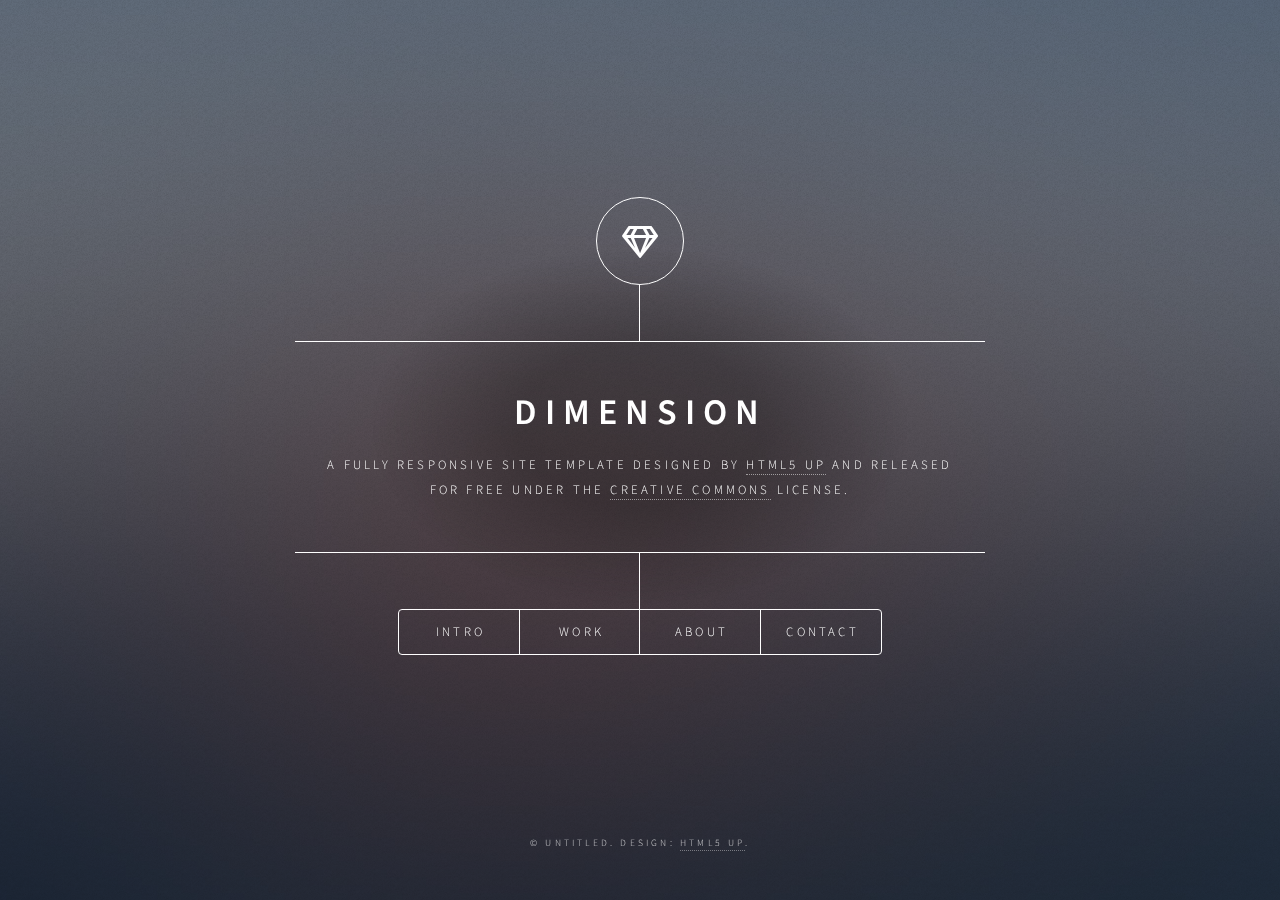
==== index.html @ db78373c "Primer vistazo" ====
<!DOCTYPE HTML>
<!--
	Dimension by HTML5 UP
	html5up.net | @ajlkn
	Free for personal and commercial use under the CCA 3.0 license (html5up.net/license)
-->
<html>
	<head>
		<title>Dimension by HTML5 UP</title>
		<meta charset="utf-8" />
		<meta name="viewport" content="width=device-width, initial-scale=1, user-scalable=no" />
		<link rel="stylesheet" href="assets/css/main.css" />
		<noscript><link rel="stylesheet" href="assets/css/noscript.css" /></noscript>
	</head>
	<body class="is-preload">

		<!-- Wrapper -->
			<div id="wrapper">

				<!-- Header -->
					<header id="header">
						<div class="logo">
							<span class="icon fa-gem"></span>
						</div>
						<div class="content">
							<div class="inner">
								<h1>Dimension</h1>
								<p>A fully responsive site template designed by <a href="https://html5up.net">HTML5 UP</a> and released<br />
								for free under the <a href="https://html5up.net/license">Creative Commons</a> license.</p>
							</div>
						</div>
						<nav>
							<ul>
								<li><a href="#intro">Intro</a></li>
								<li><a href="#work">Work</a></li>
								<li><a href="#about">About</a></li>
								<li><a href="#contact">Contact</a></li>
								<!--<li><a href="#elements">Elements</a></li>-->
							</ul>
						</nav>
					</header>

				<!-- Main -->
					<div id="main">

						<!-- Intro -->
							<article id="intro">
								<h2 class="major">Intro</h2>
								<span class="image main"><img src="images/pic01.jpg" alt="" /></span>
								<p>Aenean ornare velit lacus, ac varius enim ullamcorper eu. Proin aliquam facilisis ante interdum congue. Integer mollis, nisl amet convallis, porttitor magna ullamcorper, amet egestas mauris. Ut magna finibus nisi nec lacinia. Nam maximus erat id euismod egestas. By the way, check out my <a href="#work">awesome work</a>.</p>
								<p>Lorem ipsum dolor sit amet, consectetur adipiscing elit. Duis dapibus rutrum facilisis. Class aptent taciti sociosqu ad litora torquent per conubia nostra, per inceptos himenaeos. Etiam tristique libero eu nibh porttitor fermentum. Nullam venenatis erat id vehicula viverra. Nunc ultrices eros ut ultricies condimentum. Mauris risus lacus, blandit sit amet venenatis non, bibendum vitae dolor. Nunc lorem mauris, fringilla in aliquam at, euismod in lectus. Pellentesque habitant morbi tristique senectus et netus et malesuada fames ac turpis egestas. In non lorem sit amet elit placerat maximus. Pellentesque aliquam maximus risus, vel sed vehicula.</p>
							</article>

						<!-- Work -->
							<article id="work">
								<h2 class="major">Work</h2>
								<span class="image main"><img src="images/pic02.jpg" alt="" /></span>
								<p>Adipiscing magna sed dolor elit. Praesent eleifend dignissim arcu, at eleifend sapien imperdiet ac. Aliquam erat volutpat. Praesent urna nisi, fringila lorem et vehicula lacinia quam. Integer sollicitudin mauris nec lorem luctus ultrices.</p>
								<p>Nullam et orci eu lorem consequat tincidunt vivamus et sagittis libero. Mauris aliquet magna magna sed nunc rhoncus pharetra. Pellentesque condimentum sem. In efficitur ligula tate urna. Maecenas laoreet massa vel lacinia pellentesque lorem ipsum dolor. Nullam et orci eu lorem consequat tincidunt. Vivamus et sagittis libero. Mauris aliquet magna magna sed nunc rhoncus amet feugiat tempus.</p>
							</article>

						<!-- About -->
							<article id="about">
								<h2 class="major">About</h2>
								<span class="image main"><img src="images/pic03.jpg" alt="" /></span>
								<p>Lorem ipsum dolor sit amet, consectetur et adipiscing elit. Praesent eleifend dignissim arcu, at eleifend sapien imperdiet ac. Aliquam erat volutpat. Praesent urna nisi, fringila lorem et vehicula lacinia quam. Integer sollicitudin mauris nec lorem luctus ultrices. Aliquam libero et malesuada fames ac ante ipsum primis in faucibus. Cras viverra ligula sit amet ex mollis mattis lorem ipsum dolor sit amet.</p>
							</article>

						<!-- Contact -->
							<article id="contact">
								<h2 class="major">Contact</h2>
								<form method="post" action="#">
									<div class="fields">
										<div class="field half">
											<label for="name">Name</label>
											<input type="text" name="name" id="name" />
										</div>
										<div class="field half">
											<label for="email">Email</label>
											<input type="text" name="email" id="email" />
										</div>
										<div class="field">
											<label for="message">Message</label>
											<textarea name="message" id="message" rows="4"></textarea>
										</div>
									</div>
									<ul class="actions">
										<li><input type="submit" value="Send Message" class="primary" /></li>
										<li><input type="reset" value="Reset" /></li>
									</ul>
								</form>
								<ul class="icons">
									<li><a href="#" class="icon brands fa-twitter"><span class="label">Twitter</span></a></li>
									<li><a href="#" class="icon brands fa-facebook-f"><span class="label">Facebook</span></a></li>
									<li><a href="#" class="icon brands fa-instagram"><span class="label">Instagram</span></a></li>
									<li><a href="#" class="icon brands fa-github"><span class="label">GitHub</span></a></li>
								</ul>
							</article>

						<!-- Elements -->
							<article id="elements">
								<h2 class="major">Elements</h2>

								<section>
									<h3 class="major">Text</h3>
									<p>This is <b>bold</b> and this is <strong>strong</strong>. This is <i>italic</i> and this is <em>emphasized</em>.
									This is <sup>superscript</sup> text and this is <sub>subscript</sub> text.
									This is <u>underlined</u> and this is code: <code>for (;;) { ... }</code>. Finally, <a href="#">this is a link</a>.</p>
									<hr />
									<h2>Heading Level 2</h2>
									<h3>Heading Level 3</h3>
									<h4>Heading Level 4</h4>
									<h5>Heading Level 5</h5>
									<h6>Heading Level 6</h6>
									<hr />
									<h4>Blockquote</h4>
									<blockquote>Fringilla nisl. Donec accumsan interdum nisi, quis tincidunt felis sagittis eget tempus euismod. Vestibulum ante ipsum primis in faucibus vestibulum. Blandit adipiscing eu felis iaculis volutpat ac adipiscing accumsan faucibus. Vestibulum ante ipsum primis in faucibus lorem ipsum dolor sit amet nullam adipiscing eu felis.</blockquote>
									<h4>Preformatted</h4>
									<pre><code>i = 0;

while (!deck.isInOrder()) {
    print 'Iteration ' + i;
    deck.shuffle();
    i++;
}

print 'It took ' + i + ' iterations to sort the deck.';</code></pre>
								</section>

								<section>
									<h3 class="major">Lists</h3>

									<h4>Unordered</h4>
									<ul>
										<li>Dolor pulvinar etiam.</li>
										<li>Sagittis adipiscing.</li>
										<li>Felis enim feugiat.</li>
									</ul>

									<h4>Alternate</h4>
									<ul class="alt">
										<li>Dolor pulvinar etiam.</li>
										<li>Sagittis adipiscing.</li>
										<li>Felis enim feugiat.</li>
									</ul>

									<h4>Ordered</h4>
									<ol>
										<li>Dolor pulvinar etiam.</li>
										<li>Etiam vel felis viverra.</li>
										<li>Felis enim feugiat.</li>
										<li>Dolor pulvinar etiam.</li>
										<li>Etiam vel felis lorem.</li>
										<li>Felis enim et feugiat.</li>
									</ol>
									<h4>Icons</h4>
									<ul class="icons">
										<li><a href="#" class="icon brands fa-twitter"><span class="label">Twitter</span></a></li>
										<li><a href="#" class="icon brands fa-facebook-f"><span class="label">Facebook</span></a></li>
										<li><a href="#" class="icon brands fa-instagram"><span class="label">Instagram</span></a></li>
										<li><a href="#" class="icon brands fa-github"><span class="label">Github</span></a></li>
									</ul>

									<h4>Actions</h4>
									<ul class="actions">
										<li><a href="#" class="button primary">Default</a></li>
										<li><a href="#" class="button">Default</a></li>
									</ul>
									<ul class="actions stacked">
										<li><a href="#" class="button primary">Default</a></li>
										<li><a href="#" class="button">Default</a></li>
									</ul>
								</section>

								<section>
									<h3 class="major">Table</h3>
									<h4>Default</h4>
									<div class="table-wrapper">
										<table>
											<thead>
												<tr>
													<th>Name</th>
													<th>Description</th>
													<th>Price</th>
												</tr>
											</thead>
											<tbody>
												<tr>
													<td>Item One</td>
													<td>Ante turpis integer aliquet porttitor.</td>
													<td>29.99</td>
												</tr>
												<tr>
													<td>Item Two</td>
													<td>Vis ac commodo adipiscing arcu aliquet.</td>
													<td>19.99</td>
												</tr>
												<tr>
													<td>Item Three</td>
													<td> Morbi faucibus arcu accumsan lorem.</td>
													<td>29.99</td>
												</tr>
												<tr>
													<td>Item Four</td>
													<td>Vitae integer tempus condimentum.</td>
													<td>19.99</td>
												</tr>
												<tr>
													<td>Item Five</td>
													<td>Ante turpis integer aliquet porttitor.</td>
													<td>29.99</td>
												</tr>
											</tbody>
											<tfoot>
												<tr>
													<td colspan="2"></td>
													<td>100.00</td>
												</tr>
											</tfoot>
										</table>
									</div>

									<h4>Alternate</h4>
									<div class="table-wrapper">
										<table class="alt">
											<thead>
												<tr>
													<th>Name</th>
													<th>Description</th>
													<th>Price</th>
												</tr>
											</thead>
											<tbody>
												<tr>
													<td>Item One</td>
													<td>Ante turpis integer aliquet porttitor.</td>
													<td>29.99</td>
												</tr>
												<tr>
													<td>Item Two</td>
													<td>Vis ac commodo adipiscing arcu aliquet.</td>
													<td>19.99</td>
												</tr>
												<tr>
													<td>Item Three</td>
													<td> Morbi faucibus arcu accumsan lorem.</td>
													<td>29.99</td>
												</tr>
												<tr>
													<td>Item Four</td>
													<td>Vitae integer tempus condimentum.</td>
													<td>19.99</td>
												</tr>
												<tr>
													<td>Item Five</td>
													<td>Ante turpis integer aliquet porttitor.</td>
													<td>29.99</td>
												</tr>
											</tbody>
											<tfoot>
												<tr>
													<td colspan="2"></td>
													<td>100.00</td>
												</tr>
											</tfoot>
										</table>
									</div>
								</section>

								<section>
									<h3 class="major">Buttons</h3>
									<ul class="actions">
										<li><a href="#" class="button primary">Primary</a></li>
										<li><a href="#" class="button">Default</a></li>
									</ul>
									<ul class="actions">
										<li><a href="#" class="button">Default</a></li>
										<li><a href="#" class="button small">Small</a></li>
									</ul>
									<ul class="actions">
										<li><a href="#" class="button primary icon solid fa-download">Icon</a></li>
										<li><a href="#" class="button icon solid fa-download">Icon</a></li>
									</ul>
									<ul class="actions">
										<li><span class="button primary disabled">Disabled</span></li>
										<li><span class="button disabled">Disabled</span></li>
									</ul>
								</section>

								<section>
									<h3 class="major">Form</h3>
									<form method="post" action="#">
										<div class="fields">
											<div class="field half">
												<label for="demo-name">Name</label>
												<input type="text" name="demo-name" id="demo-name" value="" placeholder="Jane Doe" />
											</div>
											<div class="field half">
												<label for="demo-email">Email</label>
												<input type="email" name="demo-email" id="demo-email" value="" placeholder="jane@untitled.tld" />
											</div>
											<div class="field">
												<label for="demo-category">Category</label>
												<select name="demo-category" id="demo-category">
													<option value="">-</option>
													<option value="1">Manufacturing</option>
													<option value="1">Shipping</option>
													<option value="1">Administration</option>
													<option value="1">Human Resources</option>
												</select>
											</div>
											<div class="field half">
												<input type="radio" id="demo-priority-low" name="demo-priority" checked>
												<label for="demo-priority-low">Low</label>
											</div>
											<div class="field half">
												<input type="radio" id="demo-priority-high" name="demo-priority">
												<label for="demo-priority-high">High</label>
											</div>
											<div class="field half">
												<input type="checkbox" id="demo-copy" name="demo-copy">
												<label for="demo-copy">Email me a copy</label>
											</div>
											<div class="field half">
												<input type="checkbox" id="demo-human" name="demo-human" checked>
												<label for="demo-human">Not a robot</label>
											</div>
											<div class="field">
												<label for="demo-message">Message</label>
												<textarea name="demo-message" id="demo-message" placeholder="Enter your message" rows="6"></textarea>
											</div>
										</div>
										<ul class="actions">
											<li><input type="submit" value="Send Message" class="primary" /></li>
											<li><input type="reset" value="Reset" /></li>
										</ul>
									</form>
								</section>

							</article>

					</div>

				<!-- Footer -->
					<footer id="footer">
						<p class="copyright">&copy; Untitled. Design: <a href="https://html5up.net">HTML5 UP</a>.</p>
					</footer>

			</div>

		<!-- BG -->
			<div id="bg"></div>

		<!-- Scripts -->
			<script src="assets/js/jquery.min.js"></script>
			<script src="assets/js/browser.min.js"></script>
			<script src="assets/js/breakpoints.min.js"></script>
			<script src="assets/js/util.js"></script>
			<script src="assets/js/main.js"></script>

	</body>
</html>
---- assets/css/main.css ----
@import url(fontawesome-all.min.css);
@import url("https://fonts.googleapis.com/css?family=Source+Sans+Pro:300italic,600italic,300,600");

/*
	Dimension by HTML5 UP
	html5up.net | @ajlkn
	Free for personal and commercial use under the CCA 3.0 license (html5up.net/license)
*/

html, body, div, span, applet, object,
iframe, h1, h2, h3, h4, h5, h6, p, blockquote,
pre, a, abbr, acronym, address, big, cite,
code, del, dfn, em, img, ins, kbd, q, s, samp,
small, strike, strong, sub, sup, tt, var, b,
u, i, center, dl, dt, dd, ol, ul, li, fieldset,
form, label, legend, table, caption, tbody,
tfoot, thead, tr, th, td, article, aside,
canvas, details, embed, figure, figcaption,
footer, header, hgroup, menu, nav, output, ruby,
section, summary, time, mark, audio, video {
	margin: 0;
	padding: 0;
	border: 0;
	font-size: 100%;
	font: inherit;
	vertical-align: baseline;}

article, aside, details, figcaption, figure,
footer, header, hgroup, menu, nav, section {
	display: block;}

body {
	line-height: 1;
}

ol, ul {
	list-style: none;
}

blockquote, q {
	quotes: none;
}

	blockquote:before, blockquote:after, q:before, q:after {
		content: '';
		content: none;
	}

table {
	border-collapse: collapse;
	border-spacing: 0;
}

body {
	-webkit-text-size-adjust: none;
}

mark {
	background-color: transparent;
	color: inherit;
}

input::-moz-focus-inner {
	border: 0;
	padding: 0;
}

input, select, textarea {
	-moz-appearance: none;
	-webkit-appearance: none;
	-ms-appearance: none;
	appearance: none;
}

/* Basic */

	@-ms-viewport {
		width: device-width;
	}

	@media screen and (max-width: 480px) {

		html, body {
			min-width: 320px;
		}

	}

	html {
		box-sizing: border-box;
	}

	*, *:before, *:after {
		box-sizing: inherit;
	}

	body {
		background: #1b1f22;
	}

		body.is-preload *, body.is-preload *:before, body.is-preload *:after {
			-moz-animation: none !important;
			-webkit-animation: none !important;
			-ms-animation: none !important;
			animation: none !important;
			-moz-transition: none !important;
			-webkit-transition: none !important;
			-ms-transition: none !important;
			transition: none !important;
		}

/* Type */

	html {
		font-size: 16pt;
	}

		@media screen and (max-width: 1680px) {

			html {
				font-size: 12pt;
			}

		}

		@media screen and (max-width: 736px) {

			html {
				font-size: 11pt;
			}

		}

		@media screen and (max-width: 360px) {

			html {
				font-size: 10pt;
			}

		}

	body, input, select, textarea {
		color: #ffffff;
		font-family: "Source Sans Pro", sans-serif;
		font-weight: 300;
		font-size: 1rem;
		line-height: 1.65;
	}

	a {
		-moz-transition: color 0.2s ease-in-out, background-color 0.2s ease-in-out, border-bottom-color 0.2s ease-in-out;
		-webkit-transition: color 0.2s ease-in-out, background-color 0.2s ease-in-out, border-bottom-color 0.2s ease-in-out;
		-ms-transition: color 0.2s ease-in-out, background-color 0.2s ease-in-out, border-bottom-color 0.2s ease-in-out;
		transition: color 0.2s ease-in-out, background-color 0.2s ease-in-out, border-bottom-color 0.2s ease-in-out;
		border-bottom: dotted 1px rgba(255, 255, 255, 0.5);
		text-decoration: none;
		color: inherit;
	}

		a:hover {
			border-bottom-color: transparent;
		}

	strong, b {
		color: #ffffff;
		font-weight: 600;
	}

	em, i {
		font-style: italic;
	}

	p {
		margin: 0 0 2rem 0;
	}

	h1, h2, h3, h4, h5, h6 {
		color: #ffffff;
		font-weight: 600;
		line-height: 1.5;
		margin: 0 0 1rem 0;
		text-transform: uppercase;
		letter-spacing: 0.2rem;
	}

		h1 a, h2 a, h3 a, h4 a, h5 a, h6 a {
			color: inherit;
			text-decoration: none;
		}

		h1.major, h2.major, h3.major, h4.major, h5.major, h6.major {
			border-bottom: solid 1px #ffffff;
			width: -moz-max-content;
			width: -webkit-max-content;
			width: -ms-max-content;
			width: max-content;
			padding-bottom: 0.5rem;
			margin: 0 0 2rem 0;
		}

	h1 {
		font-size: 2.25rem;
		line-height: 1.3;
		letter-spacing: 0.5rem;
	}

	h2 {
		font-size: 1.5rem;
		line-height: 1.4;
		letter-spacing: 0.5rem;
	}

	h3 {
		font-size: 1rem;
	}

	h4 {
		font-size: 0.8rem;
	}

	h5 {
		font-size: 0.7rem;
	}

	h6 {
		font-size: 0.6rem;
	}

	@media screen and (max-width: 736px) {

		h1 {
			font-size: 1.75rem;
			line-height: 1.4;
		}

		h2 {
			font-size: 1.25em;
			line-height: 1.5;
		}

	}

	sub {
		font-size: 0.8rem;
		position: relative;
		top: 0.5rem;
	}

	sup {
		font-size: 0.8rem;
		position: relative;
		top: -0.5rem;
	}

	blockquote {
		border-left: solid 4px #ffffff;
		font-style: italic;
		margin: 0 0 2rem 0;
		padding: 0.5rem 0 0.5rem 2rem;
	}

	code {
		background: rgba(255, 255, 255, 0.075);
		border-radius: 4px;
		font-family: "Courier New", monospace;
		font-size: 0.9rem;
		margin: 0 0.25rem;
		padding: 0.25rem 0.65rem;
	}

	pre {
		-webkit-overflow-scrolling: touch;
		font-family: "Courier New", monospace;
		font-size: 0.9rem;
		margin: 0 0 2rem 0;
	}

		pre code {
			display: block;
			line-height: 1.75;
			padding: 1rem 1.5rem;
			overflow-x: auto;
		}

	hr {
		border: 0;
		border-bottom: solid 1px #ffffff;
		margin: 2.75rem 0;
	}

	.align-left {
		text-align: left;
	}

	.align-center {
		text-align: center;
	}

	.align-right {
		text-align: right;
	}

/* Form */

	form {
		margin: 0 0 2rem 0;
	}

		form > :last-child {
			margin-bottom: 0;
		}

		form > .fields {
			display: -moz-flex;
			display: -webkit-flex;
			display: -ms-flex;
			display: flex;
			-moz-flex-wrap: wrap;
			-webkit-flex-wrap: wrap;
			-ms-flex-wrap: wrap;
			flex-wrap: wrap;
			width: calc(100% + 3rem);
			margin: -1.5rem 0 2rem -1.5rem;
		}

			form > .fields > .field {
				-moz-flex-grow: 0;
				-webkit-flex-grow: 0;
				-ms-flex-grow: 0;
				flex-grow: 0;
				-moz-flex-shrink: 0;
				-webkit-flex-shrink: 0;
				-ms-flex-shrink: 0;
				flex-shrink: 0;
				padding: 1.5rem 0 0 1.5rem;
				width: calc(100% - 1.5rem);
			}

				form > .fields > .field.half {
					width: calc(50% - 0.75rem);
				}

				form > .fields > .field.third {
					width: calc(100%/3 - 0.5rem);
				}

				form > .fields > .field.quarter {
					width: calc(25% - 0.375rem);
				}

		@media screen and (max-width: 480px) {

			form > .fields {
				width: calc(100% + 3rem);
				margin: -1.5rem 0 2rem -1.5rem;
			}

				form > .fields > .field {
					padding: 1.5rem 0 0 1.5rem;
					width: calc(100% - 1.5rem);
				}

					form > .fields > .field.half {
						width: calc(100% - 1.5rem);
					}

					form > .fields > .field.third {
						width: calc(100% - 1.5rem);
					}

					form > .fields > .field.quarter {
						width: calc(100% - 1.5rem);
					}

		}

	label {
		color: #ffffff;
		display: block;
		font-size: 0.8rem;
		font-weight: 300;
		letter-spacing: 0.2rem;
		line-height: 1.5;
		margin: 0 0 1rem 0;
		text-transform: uppercase;
	}

	input[type="text"],
	input[type="password"],
	input[type="email"],
	input[type="tel"],
	select,
	textarea {
		-moz-appearance: none;
		-webkit-appearance: none;
		-ms-appearance: none;
		appearance: none;
		-moz-transition: border-color 0.2s ease-in-out, box-shadow 0.2s ease-in-out, background-color 0.2s ease-in-out;
		-webkit-transition: border-color 0.2s ease-in-out, box-shadow 0.2s ease-in-out, background-color 0.2s ease-in-out;
		-ms-transition: border-color 0.2s ease-in-out, box-shadow 0.2s ease-in-out, background-color 0.2s ease-in-out;
		transition: border-color 0.2s ease-in-out, box-shadow 0.2s ease-in-out, background-color 0.2s ease-in-out;
		background-color: transparent;
		border-radius: 4px;
		border: solid 1px #ffffff;
		color: inherit;
		display: block;
		outline: 0;
		padding: 0 1rem;
		text-decoration: none;
		width: 100%;
	}

		input[type="text"]:invalid,
		input[type="password"]:invalid,
		input[type="email"]:invalid,
		input[type="tel"]:invalid,
		select:invalid,
		textarea:invalid {
			box-shadow: none;
		}

		input[type="text"]:focus,
		input[type="password"]:focus,
		input[type="email"]:focus,
		input[type="tel"]:focus,
		select:focus,
		textarea:focus {
			background: rgba(255, 255, 255, 0.075);
			border-color: #ffffff;
			box-shadow: 0 0 0 1px #ffffff;
		}

	select {
		background-image: url("data:image/svg+xml;charset=utf8,%3Csvg xmlns='http://www.w3.org/2000/svg' width='40' height='40' preserveAspectRatio='none' viewBox='0 0 40 40'%3E%3Cpath d='M9.4,12.3l10.4,10.4l10.4-10.4c0.2-0.2,0.5-0.4,0.9-0.4c0.3,0,0.6,0.1,0.9,0.4l3.3,3.3c0.2,0.2,0.4,0.5,0.4,0.9 c0,0.4-0.1,0.6-0.4,0.9L20.7,31.9c-0.2,0.2-0.5,0.4-0.9,0.4c-0.3,0-0.6-0.1-0.9-0.4L4.3,17.3c-0.2-0.2-0.4-0.5-0.4-0.9 c0-0.4,0.1-0.6,0.4-0.9l3.3-3.3c0.2-0.2,0.5-0.4,0.9-0.4S9.1,12.1,9.4,12.3z' fill='%23ffffff' /%3E%3C/svg%3E");
		background-size: 1.25rem;
		background-repeat: no-repeat;
		background-position: calc(100% - 1rem) center;
		height: 2.75rem;
		padding-right: 2.75rem;
		text-overflow: ellipsis;
	}

		select option {
			color: #ffffff;
			background: #1b1f22;
		}

		select:focus::-ms-value {
			background-color: transparent;
		}

		select::-ms-expand {
			display: none;
		}

	input[type="text"],
	input[type="password"],
	input[type="email"],
	select {
		height: 2.75rem;
	}

	textarea {
		padding: 0.75rem 1rem;
	}

	input[type="checkbox"],
	input[type="radio"] {
		-moz-appearance: none;
		-webkit-appearance: none;
		-ms-appearance: none;
		appearance: none;
		display: block;
		float: left;
		margin-right: -2rem;
		opacity: 0;
		width: 1rem;
		z-index: -1;
	}

		input[type="checkbox"] + label,
		input[type="radio"] + label {
			text-decoration: none;
			-moz-user-select: none;
			-webkit-user-select: none;
			-ms-user-select: none;
			user-select: none;
			color: #ffffff;
			cursor: pointer;
			display: inline-block;
			font-size: 0.8rem;
			font-weight: 300;
			margin: 0 0 0.5rem 0;
			padding-left: 2.65rem;
			padding-right: 0.75rem;
			position: relative;
		}

			input[type="checkbox"] + label:before,
			input[type="radio"] + label:before {
				-moz-osx-font-smoothing: grayscale;
				-webkit-font-smoothing: antialiased;
				display: inline-block;
				font-style: normal;
				font-variant: normal;
				text-rendering: auto;
				line-height: 1;
				text-transform: none !important;
				font-family: 'Font Awesome 5 Free';
				font-weight: 900;
			}

			input[type="checkbox"] + label:before,
			input[type="radio"] + label:before {
				-moz-transition: border-color 0.2s ease-in-out, box-shadow 0.2s ease-in-out, background-color 0.2s ease-in-out;
				-webkit-transition: border-color 0.2s ease-in-out, box-shadow 0.2s ease-in-out, background-color 0.2s ease-in-out;
				-ms-transition: border-color 0.2s ease-in-out, box-shadow 0.2s ease-in-out, background-color 0.2s ease-in-out;
				transition: border-color 0.2s ease-in-out, box-shadow 0.2s ease-in-out, background-color 0.2s ease-in-out;
				border-radius: 4px;
				border: solid 1px #ffffff;
				content: '';
				display: inline-block;
				height: 1.65rem;
				left: 0;
				line-height: 1.65rem;
				position: absolute;
				text-align: center;
				top: -0.15rem;
				width: 1.65rem;
			}

		input[type="checkbox"]:checked + label:before,
		input[type="radio"]:checked + label:before {
			background: #ffffff !important;
			border-color: #ffffff !important;
			color: #1b1f22;
			content: '\f00c';
		}

		input[type="checkbox"]:focus + label:before,
		input[type="radio"]:focus + label:before {
			background: rgba(255, 255, 255, 0.075);
			border-color: #ffffff;
			box-shadow: 0 0 0 1px #ffffff;
		}

	input[type="checkbox"] + label:before {
		border-radius: 4px;
	}

	input[type="radio"] + label:before {
		border-radius: 100%;
	}

	::-webkit-input-placeholder {
		color: rgba(255, 255, 255, 0.5) !important;
		opacity: 1.0;
	}

	:-moz-placeholder {
		color: rgba(255, 255, 255, 0.5) !important;
		opacity: 1.0;
	}

	::-moz-placeholder {
		color: rgba(255, 255, 255, 0.5) !important;
		opacity: 1.0;
	}

	:-ms-input-placeholder {
		color: rgba(255, 255, 255, 0.5) !important;
		opacity: 1.0;
	}

	.formerize-placeholder {
		color: rgba(255, 255, 255, 0.5) !important;
		opacity: 1.0;
	}

/* Box */

	.box {
		border-radius: 4px;
		border: solid 1px #ffffff;
		margin-bottom: 2rem;
		padding: 1.5em;
	}

		.box > :last-child,
		.box > :last-child > :last-child,
		.box > :last-child > :last-child > :last-child {
			margin-bottom: 0;
		}

		.box.alt {
			border: 0;
			border-radius: 0;
			padding: 0;
		}

/* Icon */

	.icon {
		text-decoration: none;
		border-bottom: none;
		position: relative;
	}

		.icon:before {
			-moz-osx-font-smoothing: grayscale;
			-webkit-font-smoothing: antialiased;
			display: inline-block;
			font-style: normal;
			font-variant: normal;
			text-rendering: auto;
			line-height: 1;
			text-transform: none !important;
			font-family: 'Font Awesome 5 Free';
			font-weight: 400;
		}

		.icon > .label {
			display: none;
		}

		.icon:before {
			line-height: inherit;
		}

		.icon.solid:before {
			font-weight: 900;
		}

		.icon.brands:before {
			font-family: 'Font Awesome 5 Brands';
		}

/* Image */

	.image {
		border-radius: 4px;
		border: 0;
		display: inline-block;
		position: relative;
	}

		.image:before {
			pointer-events: none;
			background-image: url("../../images/overlay.png");
			background-color: rgba(19, 21, 25, 0.5);
			border-radius: 4px;
			content: '';
			display: block;
			height: 100%;
			left: 0;
			opacity: 0.5;
			position: absolute;
			top: 0;
			width: 100%;
		}

		.image img {
			border-radius: 4px;
			display: block;
		}

		.image.left, .image.right {
			max-width: 40%;
		}

			.image.left img, .image.right img {
				width: 100%;
			}

		.image.left {
			float: left;
			padding: 0 1.5em 1em 0;
			top: 0.25em;
		}

		.image.right {
			float: right;
			padding: 0 0 1em 1.5em;
			top: 0.25em;
		}

		.image.fit {
			display: block;
			margin: 0 0 2rem 0;
			width: 100%;
		}

			.image.fit img {
				width: 100%;
			}

		.image.main {
			display: block;
			margin: 2.5rem 0;
			width: 100%;
		}

			.image.main img {
				width: 100%;
			}

		@media screen and (max-width: 736px) {

			.image.main {
				margin: 2rem 0;
			}

		}

		@media screen and (max-width: 480px) {

			.image.main {
				margin: 1.5rem 0;
			}

		}

/* List */

	ol {
		list-style: decimal;
		margin: 0 0 2rem 0;
		padding-left: 1.25em;
	}

		ol li {
			padding-left: 0.25em;
		}

	ul {
		list-style: disc;
		margin: 0 0 2rem 0;
		padding-left: 1em;
	}

		ul li {
			padding-left: 0.5em;
		}

		ul.alt {
			list-style: none;
			padding-left: 0;
		}

			ul.alt li {
				border-top: solid 1px #ffffff;
				padding: 0.5em 0;
			}

				ul.alt li:first-child {
					border-top: 0;
					padding-top: 0;
				}

	dl {
		margin: 0 0 2rem 0;
	}

		dl dt {
			display: block;
			font-weight: 600;
			margin: 0 0 1rem 0;
		}

		dl dd {
			margin-left: 2rem;
		}

/* Actions */

	ul.actions {
		display: -moz-flex;
		display: -webkit-flex;
		display: -ms-flex;
		display: flex;
		cursor: default;
		list-style: none;
		margin-left: -1rem;
		padding-left: 0;
	}

		ul.actions li {
			padding: 0 0 0 1rem;
			vertical-align: middle;
		}

		ul.actions.special {
			-moz-justify-content: center;
			-webkit-justify-content: center;
			-ms-justify-content: center;
			justify-content: center;
			width: 100%;
			margin-left: 0;
		}

			ul.actions.special li:first-child {
				padding-left: 0;
			}

		ul.actions.stacked {
			-moz-flex-direction: column;
			-webkit-flex-direction: column;
			-ms-flex-direction: column;
			flex-direction: column;
			margin-left: 0;
		}

			ul.actions.stacked li {
				padding: 1.3rem 0 0 0;
			}

				ul.actions.stacked li:first-child {
					padding-top: 0;
				}

		ul.actions.fit {
			width: calc(100% + 1rem);
		}

			ul.actions.fit li {
				-moz-flex-grow: 1;
				-webkit-flex-grow: 1;
				-ms-flex-grow: 1;
				flex-grow: 1;
				-moz-flex-shrink: 1;
				-webkit-flex-shrink: 1;
				-ms-flex-shrink: 1;
				flex-shrink: 1;
				width: 100%;
			}

				ul.actions.fit li > * {
					width: 100%;
				}

			ul.actions.fit.stacked {
				width: 100%;
			}

		@media screen and (max-width: 480px) {

			ul.actions:not(.fixed) {
				-moz-flex-direction: column;
				-webkit-flex-direction: column;
				-ms-flex-direction: column;
				flex-direction: column;
				margin-left: 0;
				width: 100% !important;
			}

				ul.actions:not(.fixed) li {
					-moz-flex-grow: 1;
					-webkit-flex-grow: 1;
					-ms-flex-grow: 1;
					flex-grow: 1;
					-moz-flex-shrink: 1;
					-webkit-flex-shrink: 1;
					-ms-flex-shrink: 1;
					flex-shrink: 1;
					padding: 1rem 0 0 0;
					text-align: center;
					width: 100%;
				}

					ul.actions:not(.fixed) li > * {
						width: 100%;
					}

					ul.actions:not(.fixed) li:first-child {
						padding-top: 0;
					}

					ul.actions:not(.fixed) li input[type="submit"],
					ul.actions:not(.fixed) li input[type="reset"],
					ul.actions:not(.fixed) li input[type="button"],
					ul.actions:not(.fixed) li button,
					ul.actions:not(.fixed) li .button {
						width: 100%;
					}

						ul.actions:not(.fixed) li input[type="submit"].icon:before,
						ul.actions:not(.fixed) li input[type="reset"].icon:before,
						ul.actions:not(.fixed) li input[type="button"].icon:before,
						ul.actions:not(.fixed) li button.icon:before,
						ul.actions:not(.fixed) li .button.icon:before {
							margin-left: -0.5em;
						}

		}

/* Icons */

	ul.icons {
		cursor: default;
		list-style: none;
		padding-left: 0;
	}

		ul.icons li {
			display: inline-block;
			padding: 0 0.75em 0 0;
		}

			ul.icons li:last-child {
				padding-right: 0;
			}

			ul.icons li a {
				border-radius: 100%;
				box-shadow: inset 0 0 0 1px #ffffff;
				display: inline-block;
				height: 2.25rem;
				line-height: 2.25rem;
				text-align: center;
				width: 2.25rem;
			}

				ul.icons li a:hover {
					background-color: rgba(255, 255, 255, 0.075);
				}

				ul.icons li a:active {
					background-color: rgba(255, 255, 255, 0.175);
				}

/* Table */

	.table-wrapper {
		-webkit-overflow-scrolling: touch;
		overflow-x: auto;
	}

	table {
		margin: 0 0 2rem 0;
		width: 100%;
	}

		table tbody tr {
			border: solid 1px #ffffff;
			border-left: 0;
			border-right: 0;
		}

			table tbody tr:nth-child(2n + 1) {
				background-color: rgba(255, 255, 255, 0.075);
			}

		table td {
			padding: 0.75em 0.75em;
		}

		table th {
			color: #ffffff;
			font-size: 0.9em;
			font-weight: 600;
			padding: 0 0.75em 0.75em 0.75em;
			text-align: left;
		}

		table thead {
			border-bottom: solid 2px #ffffff;
		}

		table tfoot {
			border-top: solid 2px #ffffff;
		}

		table.alt {
			border-collapse: separate;
		}

			table.alt tbody tr td {
				border: solid 1px #ffffff;
				border-left-width: 0;
				border-top-width: 0;
			}

				table.alt tbody tr td:first-child {
					border-left-width: 1px;
				}

			table.alt tbody tr:first-child td {
				border-top-width: 1px;
			}

			table.alt thead {
				border-bottom: 0;
			}

			table.alt tfoot {
				border-top: 0;
			}

/* Button */

	input[type="submit"],
	input[type="reset"],
	input[type="button"],
	button,
	.button {
		-moz-appearance: none;
		-webkit-appearance: none;
		-ms-appearance: none;
		appearance: none;
		-moz-transition: background-color 0.2s ease-in-out, color 0.2s ease-in-out;
		-webkit-transition: background-color 0.2s ease-in-out, color 0.2s ease-in-out;
		-ms-transition: background-color 0.2s ease-in-out, color 0.2s ease-in-out;
		transition: background-color 0.2s ease-in-out, color 0.2s ease-in-out;
		background-color: transparent;
		border-radius: 4px;
		border: 0;
		box-shadow: inset 0 0 0 1px #ffffff;
		color: #ffffff !important;
		cursor: pointer;
		display: inline-block;
		font-size: 0.8rem;
		font-weight: 300;
		height: 2.75rem;
		letter-spacing: 0.2rem;
		line-height: 2.75rem;
		outline: 0;
		padding: 0 1.25rem 0 1.35rem;
		text-align: center;
		text-decoration: none;
		text-transform: uppercase;
		white-space: nowrap;
	}

		input[type="submit"]:hover,
		input[type="reset"]:hover,
		input[type="button"]:hover,
		button:hover,
		.button:hover {
			background-color: rgba(255, 255, 255, 0.075);
		}

		input[type="submit"]:active,
		input[type="reset"]:active,
		input[type="button"]:active,
		button:active,
		.button:active {
			background-color: rgba(255, 255, 255, 0.175);
		}

		input[type="submit"].icon:before,
		input[type="reset"].icon:before,
		input[type="button"].icon:before,
		button.icon:before,
		.button.icon:before {
			margin-right: 0.5em;
		}

		input[type="submit"].fit,
		input[type="reset"].fit,
		input[type="button"].fit,
		button.fit,
		.button.fit {
			width: 100%;
		}

		input[type="submit"].small,
		input[type="reset"].small,
		input[type="button"].small,
		button.small,
		.button.small {
			font-size: 0.6rem;
			height: 2.0625rem;
			line-height: 2.0625rem;
		}

		input[type="submit"].primary,
		input[type="reset"].primary,
		input[type="button"].primary,
		button.primary,
		.button.primary {
			background-color: #ffffff;
			color: #1b1f22 !important;
			font-weight: 600;
		}

		input[type="submit"].disabled, input[type="submit"]:disabled,
		input[type="reset"].disabled,
		input[type="reset"]:disabled,
		input[type="button"].disabled,
		input[type="button"]:disabled,
		button.disabled,
		button:disabled,
		.button.disabled,
		.button:disabled {
			pointer-events: none;
			cursor: default;
			opacity: 0.25;
		}

	input[type="submit"],
	input[type="reset"],
	input[type="button"],
	button {
		line-height: calc(2.75rem - 2px);
	}

/* BG */

	#bg {
		-moz-transform: scale(1.0);
		-webkit-transform: scale(1.0);
		-ms-transform: scale(1.0);
		transform: scale(1.0);
		-webkit-backface-visibility: hidden;
		position: fixed;
		top: 0;
		left: 0;
		width: 100%;
		height: 100vh;
		z-index: 1;
	}

		#bg:before, #bg:after {
			content: '';
			display: block;
			position: absolute;
			top: 0;
			left: 0;
			width: 100%;
			height: 100%;
		}

		#bg:before {
			-moz-transition: background-color 2.5s ease-in-out;
			-webkit-transition: background-color 2.5s ease-in-out;
			-ms-transition: background-color 2.5s ease-in-out;
			transition: background-color 2.5s ease-in-out;
			-moz-transition-delay: 0.75s;
			-webkit-transition-delay: 0.75s;
			-ms-transition-delay: 0.75s;
			transition-delay: 0.75s;
			background-image: linear-gradient(to top, rgba(19, 21, 25, 0.5), rgba(19, 21, 25, 0.5)), url("../../images/overlay.png");
			background-size: auto, 256px 256px;
			background-position: center, center;
			background-repeat: no-repeat, repeat;
			z-index: 2;
		}

		#bg:after {
			-moz-transform: scale(1.125);
			-webkit-transform: scale(1.125);
			-ms-transform: scale(1.125);
			transform: scale(1.125);
			-moz-transition: -moz-transform 0.325s ease-in-out, -moz-filter 0.325s ease-in-out;
			-webkit-transition: -webkit-transform 0.325s ease-in-out, -webkit-filter 0.325s ease-in-out;
			-ms-transition: -ms-transform 0.325s ease-in-out, -ms-filter 0.325s ease-in-out;
			transition: transform 0.325s ease-in-out, filter 0.325s ease-in-out;
			background-image: url("../../images/bg.jpg");
			background-position: center;
			background-size: cover;
			background-repeat: no-repeat;
			z-index: 1;
		}

		body.is-article-visible #bg:after {
			-moz-transform: scale(1.0825);
			-webkit-transform: scale(1.0825);
			-ms-transform: scale(1.0825);
			transform: scale(1.0825);
			-moz-filter: blur(0.2rem);
			-webkit-filter: blur(0.2rem);
			-ms-filter: blur(0.2rem);
			filter: blur(0.2rem);
		}

		body.is-preload #bg:before {
			background-color: #000000;
		}

/* Wrapper */

	#wrapper {
		display: -moz-flex;
		display: -webkit-flex;
		display: -ms-flex;
		display: flex;
		-moz-flex-direction: column;
		-webkit-flex-direction: column;
		-ms-flex-direction: column;
		flex-direction: column;
		-moz-align-items: center;
		-webkit-align-items: center;
		-ms-align-items: center;
		align-items: center;
		-moz-justify-content: space-between;
		-webkit-justify-content: space-between;
		-ms-justify-content: space-between;
		justify-content: space-between;
		position: relative;
		min-height: 100vh;
		width: 100%;
		padding: 4rem 2rem;
		z-index: 3;
	}

		#wrapper:before {
			content: '';
			display: block;
		}

		@media screen and (max-width: 1680px) {

			#wrapper {
				padding: 3rem 2rem;
			}

		}

		@media screen and (max-width: 736px) {

			#wrapper {
				padding: 2rem 1rem;
			}

		}

		@media screen and (max-width: 480px) {

			#wrapper {
				padding: 1rem;
			}

		}

/* Header */

	#header {
		display: -moz-flex;
		display: -webkit-flex;
		display: -ms-flex;
		display: flex;
		-moz-flex-direction: column;
		-webkit-flex-direction: column;
		-ms-flex-direction: column;
		flex-direction: column;
		-moz-align-items: center;
		-webkit-align-items: center;
		-ms-align-items: center;
		align-items: center;
		-moz-transition: -moz-transform 0.325s ease-in-out, -moz-filter 0.325s ease-in-out, opacity 0.325s ease-in-out;
		-webkit-transition: -webkit-transform 0.325s ease-in-out, -webkit-filter 0.325s ease-in-out, opacity 0.325s ease-in-out;
		-ms-transition: -ms-transform 0.325s ease-in-out, -ms-filter 0.325s ease-in-out, opacity 0.325s ease-in-out;
		transition: transform 0.325s ease-in-out, filter 0.325s ease-in-out, opacity 0.325s ease-in-out;
		background-image: -moz-radial-gradient(rgba(0, 0, 0, 0.25) 25%, rgba(0, 0, 0, 0) 55%);
		background-image: -webkit-radial-gradient(rgba(0, 0, 0, 0.25) 25%, rgba(0, 0, 0, 0) 55%);
		background-image: -ms-radial-gradient(rgba(0, 0, 0, 0.25) 25%, rgba(0, 0, 0, 0) 55%);
		background-image: radial-gradient(rgba(0, 0, 0, 0.25) 25%, rgba(0, 0, 0, 0) 55%);
		max-width: 100%;
		text-align: center;
	}

		#header > * {
			-moz-transition: opacity 0.325s ease-in-out;
			-webkit-transition: opacity 0.325s ease-in-out;
			-ms-transition: opacity 0.325s ease-in-out;
			transition: opacity 0.325s ease-in-out;
			position: relative;
			margin-top: 3.5rem;
		}

			#header > *:before {
				content: '';
				display: block;
				position: absolute;
				top: calc(-3.5rem - 1px);
				left: calc(50% - 1px);
				width: 1px;
				height: calc(3.5rem + 1px);
				background: #ffffff;
			}

		#header > :first-child {
			margin-top: 0;
		}

			#header > :first-child:before {
				display: none;
			}

		#header .logo {
			width: 5.5rem;
			height: 5.5rem;
			line-height: 5.5rem;
			border: solid 1px #ffffff;
			border-radius: 100%;
		}

			#header .logo .icon:before {
				font-size: 2rem;
			}

		#header .content {
			border-style: solid;
			border-color: #ffffff;
			border-top-width: 1px;
			border-bottom-width: 1px;
			max-width: 100%;
		}

			#header .content .inner {
				-moz-transition: max-height 0.75s ease, padding 0.75s ease, opacity 0.325s ease-in-out;
				-webkit-transition: max-height 0.75s ease, padding 0.75s ease, opacity 0.325s ease-in-out;
				-ms-transition: max-height 0.75s ease, padding 0.75s ease, opacity 0.325s ease-in-out;
				transition: max-height 0.75s ease, padding 0.75s ease, opacity 0.325s ease-in-out;
				-moz-transition-delay: 0.25s;
				-webkit-transition-delay: 0.25s;
				-ms-transition-delay: 0.25s;
				transition-delay: 0.25s;
				padding: 3rem 2rem;
				max-height: 40rem;
				overflow: hidden;
			}

				#header .content .inner > :last-child {
					margin-bottom: 0;
				}

			#header .content p {
				text-transform: uppercase;
				letter-spacing: 0.2rem;
				font-size: 0.8rem;
				line-height: 2;
			}

		#header nav ul {
			display: -moz-flex;
			display: -webkit-flex;
			display: -ms-flex;
			display: flex;
			margin-bottom: 0;
			list-style: none;
			padding-left: 0;
			border: solid 1px #ffffff;
			border-radius: 4px;
		}

			#header nav ul li {
				padding-left: 0;
				border-left: solid 1px #ffffff;
			}

				#header nav ul li:first-child {
					border-left: 0;
				}

				#header nav ul li a {
					display: block;
					min-width: 7.5rem;
					height: 2.75rem;
					line-height: 2.75rem;
					padding: 0 1.25rem 0 1.45rem;
					text-transform: uppercase;
					letter-spacing: 0.2rem;
					font-size: 0.8rem;
					border-bottom: 0;
				}

					#header nav ul li a:hover {
						background-color: rgba(255, 255, 255, 0.075);
					}

					#header nav ul li a:active {
						background-color: rgba(255, 255, 255, 0.175);
					}

		#header nav.use-middle:after {
			content: '';
			display: block;
			position: absolute;
			top: 0;
			left: calc(50% - 1px);
			width: 1px;
			height: 100%;
			background: #ffffff;
		}

		#header nav.use-middle ul li.is-middle {
			border-left: 0;
		}

		body.is-article-visible #header {
			-moz-transform: scale(0.95);
			-webkit-transform: scale(0.95);
			-ms-transform: scale(0.95);
			transform: scale(0.95);
			-moz-filter: blur(0.1rem);
			-webkit-filter: blur(0.1rem);
			-ms-filter: blur(0.1rem);
			filter: blur(0.1rem);
			opacity: 0;
		}

		body.is-preload #header {
			-moz-filter: blur(0.125rem);
			-webkit-filter: blur(0.125rem);
			-ms-filter: blur(0.125rem);
			filter: blur(0.125rem);
		}

			body.is-preload #header > * {
				opacity: 0;
			}

			body.is-preload #header .content .inner {
				max-height: 0;
				padding-top: 0;
				padding-bottom: 0;
				opacity: 0;
			}

		@media screen and (max-width: 980px) {

			#header .content p br {
				display: none;
			}

		}

		@media screen and (max-width: 736px) {

			#header > * {
				margin-top: 2rem;
			}

				#header > *:before {
					top: calc(-2rem - 1px);
					height: calc(2rem + 1px);
				}

			#header .logo {
				width: 4.75rem;
				height: 4.75rem;
				line-height: 4.75rem;
			}

				#header .logo .icon:before {
					font-size: 1.75rem;
				}

			#header .content .inner {
				padding: 2.5rem 1rem;
			}

			#header .content p {
				line-height: 1.875;
			}

		}

		@media screen and (max-width: 480px) {

			#header {
				padding: 1.5rem 0;
			}

				#header .content .inner {
					padding: 2.5rem 0;
				}

				#header nav ul {
					-moz-flex-direction: column;
					-webkit-flex-direction: column;
					-ms-flex-direction: column;
					flex-direction: column;
					min-width: 10rem;
					max-width: 100%;
				}

					#header nav ul li {
						border-left: 0;
						border-top: solid 1px #ffffff;
					}

						#header nav ul li:first-child {
							border-top: 0;
						}

						#header nav ul li a {
							height: 3rem;
							line-height: 3rem;
							min-width: 0;
							width: 100%;
						}

				#header nav.use-middle:after {
					display: none;
				}

		}

/* Main */

	#main {
		-moz-flex-grow: 1;
		-webkit-flex-grow: 1;
		-ms-flex-grow: 1;
		flex-grow: 1;
		-moz-flex-shrink: 1;
		-webkit-flex-shrink: 1;
		-ms-flex-shrink: 1;
		flex-shrink: 1;
		display: -moz-flex;
		display: -webkit-flex;
		display: -ms-flex;
		display: flex;
		-moz-align-items: center;
		-webkit-align-items: center;
		-ms-align-items: center;
		align-items: center;
		-moz-justify-content: center;
		-webkit-justify-content: center;
		-ms-justify-content: center;
		justify-content: center;
		-moz-flex-direction: column;
		-webkit-flex-direction: column;
		-ms-flex-direction: column;
		flex-direction: column;
		position: relative;
		max-width: 100%;
		z-index: 3;
	}

		#main article {
			-moz-transform: translateY(0.25rem);
			-webkit-transform: translateY(0.25rem);
			-ms-transform: translateY(0.25rem);
			transform: translateY(0.25rem);
			-moz-transition: opacity 0.325s ease-in-out, -moz-transform 0.325s ease-in-out;
			-webkit-transition: opacity 0.325s ease-in-out, -webkit-transform 0.325s ease-in-out;
			-ms-transition: opacity 0.325s ease-in-out, -ms-transform 0.325s ease-in-out;
			transition: opacity 0.325s ease-in-out, transform 0.325s ease-in-out;
			padding: 4.5rem 2.5rem 1.5rem 2.5rem ;
			position: relative;
			width: 40rem;
			max-width: 100%;
			background-color: rgba(27, 31, 34, 0.85);
			border-radius: 4px;
			opacity: 0;
		}

			#main article.active {
				-moz-transform: translateY(0);
				-webkit-transform: translateY(0);
				-ms-transform: translateY(0);
				transform: translateY(0);
				opacity: 1;
			}

			#main article .close {
				display: block;
				position: absolute;
				top: 0;
				right: 0;
				width: 4rem;
				height: 4rem;
				cursor: pointer;
				text-indent: 4rem;
				overflow: hidden;
				white-space: nowrap;
			}

				#main article .close:before {
					-moz-transition: background-color 0.2s ease-in-out;
					-webkit-transition: background-color 0.2s ease-in-out;
					-ms-transition: background-color 0.2s ease-in-out;
					transition: background-color 0.2s ease-in-out;
					content: '';
					display: block;
					position: absolute;
					top: 0.75rem;
					left: 0.75rem;
					width: 2.5rem;
					height: 2.5rem;
					border-radius: 100%;
					background-position: center;
					background-image: url("data:image/svg+xml;charset=utf8,%3Csvg xmlns='http://www.w3.org/2000/svg' xmlns:xlink='http://www.w3.org/1999/xlink' width='20px' height='20px' viewBox='0 0 20 20' zoomAndPan='disable'%3E%3Cstyle%3Eline %7B stroke: %23ffffff%3B stroke-width: 1%3B %7D%3C/style%3E%3Cline x1='2' y1='2' x2='18' y2='18' /%3E%3Cline x1='18' y1='2' x2='2' y2='18' /%3E%3C/svg%3E");
					background-size: 20px 20px;
					background-repeat: no-repeat;
				}

				#main article .close:hover:before {
					background-color: rgba(255, 255, 255, 0.075);
				}

				#main article .close:active:before {
					background-color: rgba(255, 255, 255, 0.175);
				}

		@media screen and (max-width: 736px) {

			#main article {
				padding: 3.5rem 2rem 0.5rem 2rem ;
			}

				#main article .close:before {
					top: 0.875rem;
					left: 0.875rem;
					width: 2.25rem;
					height: 2.25rem;
					background-size: 14px 14px;
				}

		}

		@media screen and (max-width: 480px) {

			#main article {
				padding: 3rem 1.5rem 0.5rem 1.5rem ;
			}

		}

/* Footer */

	#footer {
		-moz-transition: -moz-transform 0.325s ease-in-out, -moz-filter 0.325s ease-in-out, opacity 0.325s ease-in-out;
		-webkit-transition: -webkit-transform 0.325s ease-in-out, -webkit-filter 0.325s ease-in-out, opacity 0.325s ease-in-out;
		-ms-transition: -ms-transform 0.325s ease-in-out, -ms-filter 0.325s ease-in-out, opacity 0.325s ease-in-out;
		transition: transform 0.325s ease-in-out, filter 0.325s ease-in-out, opacity 0.325s ease-in-out;
		width: 100%;
		max-width: 100%;
		margin-top: 2rem;
		text-align: center;
	}

		#footer .copyright {
			letter-spacing: 0.2rem;
			font-size: 0.6rem;
			opacity: 0.75;
			margin-bottom: 0;
			text-transform: uppercase;
		}

		body.is-article-visible #footer {
			-moz-transform: scale(0.95);
			-webkit-transform: scale(0.95);
			-ms-transform: scale(0.95);
			transform: scale(0.95);
			-moz-filter: blur(0.1rem);
			-webkit-filter: blur(0.1rem);
			-ms-filter: blur(0.1rem);
			filter: blur(0.1rem);
			opacity: 0;
		}

		body.is-preload #footer {
			opacity: 0;
		}
---- assets/css/noscript.css ----
/*
	Dimension by HTML5 UP
	html5up.net | @ajlkn
	Free for personal and commercial use under the CCA 3.0 license (html5up.net/license)
*/

/* BG */

	body.is-preload #bg:before {
		background-color: transparent;
	}

/* Header */

	body.is-preload #header {
		-moz-filter: none;
		-webkit-filter: none;
		-ms-filter: none;
		filter: none;
	}

		body.is-preload #header > * {
			opacity: 1;
		}

		body.is-preload #header .content .inner {
			max-height: none;
			padding: 3rem 2rem;
			opacity: 1;
		}

/* Main */

	#main article {
		opacity: 1;
		margin: 4rem 0 0 0;
	}
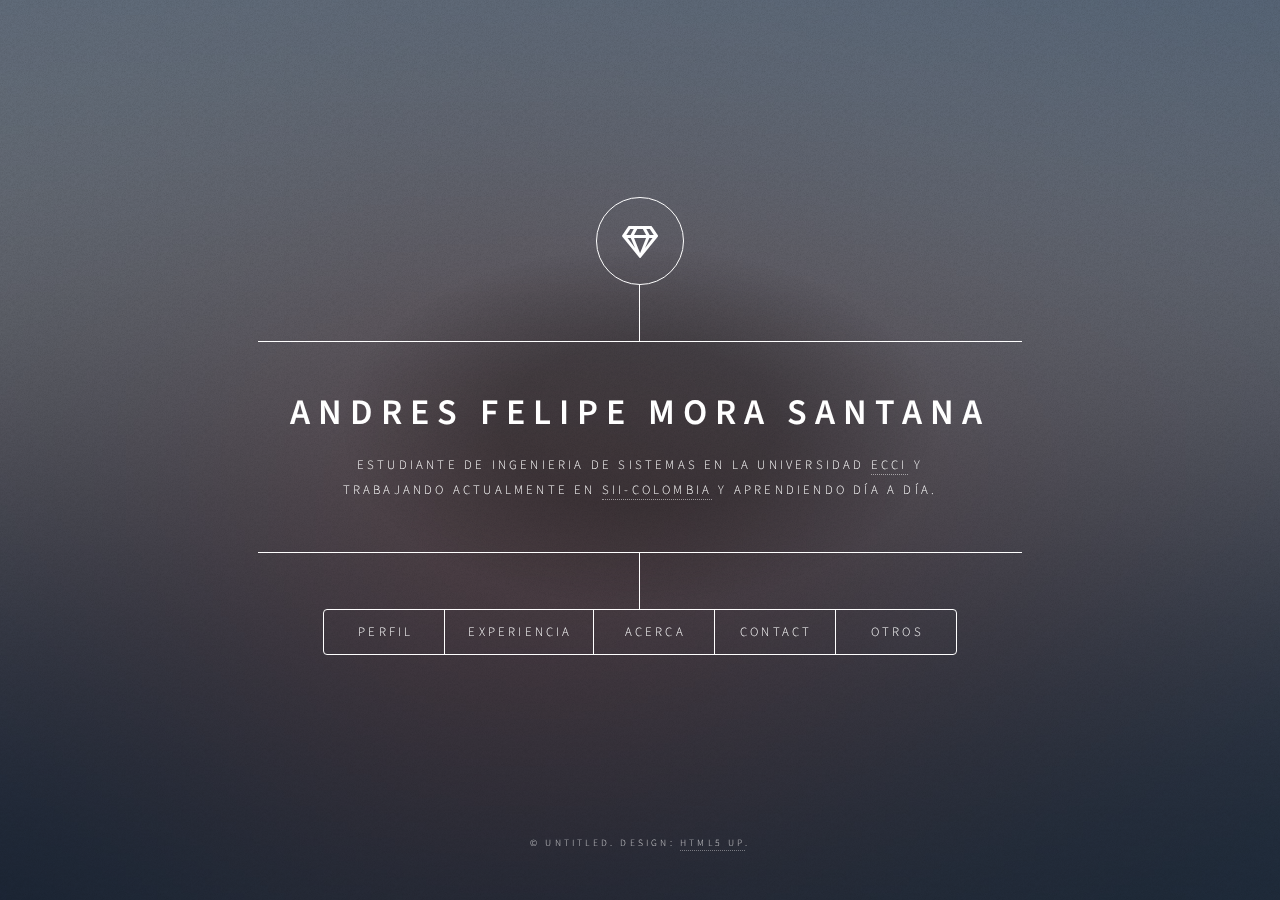
==== commit 308a4fa7: "datos sii" ====
--- a/index.html
+++ b/index.html
@@ -1,8 +1,6 @@
 <!DOCTYPE HTML>
 <!--
 	Dimension by HTML5 UP
-	html5up.net | @ajlkn
-	Free for personal and commercial use under the CCA 3.0 license (html5up.net/license)
 -->
 <html>
 	<head>
@@ -17,25 +15,25 @@
 		<!-- Wrapper -->
 			<div id="wrapper">
 
-				<!-- Header -->
+				<!-- Header -->	
 					<header id="header">
 						<div class="logo">
 							<span class="icon fa-gem"></span>
 						</div>
 						<div class="content">
 							<div class="inner">
-								<h1>Dimension</h1>
-								<p>A fully responsive site template designed by <a href="https://html5up.net">HTML5 UP</a> and released<br />
-								for free under the <a href="https://html5up.net/license">Creative Commons</a> license.</p>
+								<h1>Andres Felipe Mora Santana</h1>
+								<p>Estudiante de ingenieria de sistemas en la universidad <a href="https://www.ecci.edu.co" target="_BLANK">ECCI</a> y <br />
+								trabajando actualmente en <a href="https://sii-group.com/es-CO" target="_BLANK">SII-Colombia</a> y aprendiendo día a día.</p>
 							</div>
 						</div>
 						<nav>
 							<ul>
-								<li><a href="#intro">Intro</a></li>
-								<li><a href="#work">Work</a></li>
-								<li><a href="#about">About</a></li>
+								<li><a href="#intro">Perfil</a></li>
+								<li><a href="#work">Experiencia</a></li>
+								<li><a href="#about">Acerca</a></li>
 								<li><a href="#contact">Contact</a></li>
-								<!--<li><a href="#elements">Elements</a></li>-->
+								<li><a href="#elements">otros</a></li>
 							</ul>
 						</nav>
 					</header>
@@ -45,7 +43,7 @@
 
 						<!-- Intro -->
 							<article id="intro">
-								<h2 class="major">Intro</h2>
+								<h2 class="major">	</h2>
 								<span class="image main"><img src="images/pic01.jpg" alt="" /></span>
 								<p>Aenean ornare velit lacus, ac varius enim ullamcorper eu. Proin aliquam facilisis ante interdum congue. Integer mollis, nisl amet convallis, porttitor magna ullamcorper, amet egestas mauris. Ut magna finibus nisi nec lacinia. Nam maximus erat id euismod egestas. By the way, check out my <a href="#work">awesome work</a>.</p>
 								<p>Lorem ipsum dolor sit amet, consectetur adipiscing elit. Duis dapibus rutrum facilisis. Class aptent taciti sociosqu ad litora torquent per conubia nostra, per inceptos himenaeos. Etiam tristique libero eu nibh porttitor fermentum. Nullam venenatis erat id vehicula viverra. Nunc ultrices eros ut ultricies condimentum. Mauris risus lacus, blandit sit amet venenatis non, bibendum vitae dolor. Nunc lorem mauris, fringilla in aliquam at, euismod in lectus. Pellentesque habitant morbi tristique senectus et netus et malesuada fames ac turpis egestas. In non lorem sit amet elit placerat maximus. Pellentesque aliquam maximus risus, vel sed vehicula.</p>
@@ -90,10 +88,10 @@
 									</ul>
 								</form>
 								<ul class="icons">
-									<li><a href="#" class="icon brands fa-twitter"><span class="label">Twitter</span></a></li>
-									<li><a href="#" class="icon brands fa-facebook-f"><span class="label">Facebook</span></a></li>
-									<li><a href="#" class="icon brands fa-instagram"><span class="label">Instagram</span></a></li>
-									<li><a href="#" class="icon brands fa-github"><span class="label">GitHub</span></a></li>
+									<li><a href="#" class="icon brands fa-twitter" target="_BLANK"><span class="label">Twitter</span></a></li>
+									<li><a href="#" class="icon brands fa-facebook" target="_BLANK"><span class="label">Facebook</span></a></li>
+									<li><a href="#" class="icon brands fa-instagram" target="_BLANK"><span class="label">Instagram</span></a></li>
+									<li><a href="#" class="icon brands fa-linkedin" target="_BLANK"><span class="label">GitHub</span></a></li>
 								</ul>
 							</article>
 
--- a/assets/css/main.css
+++ b/assets/css/main.css
@@ -1,10 +1,8 @@
 @import url(fontawesome-all.min.css);
 @import url("https://fonts.googleapis.com/css?family=Source+Sans+Pro:300italic,600italic,300,600");
 
-/*
-	Dimension by HTML5 UP
-	html5up.net | @ajlkn
-	Free for personal and commercial use under the CCA 3.0 license (html5up.net/license)
+/*
+	Dimension by HTML5 UP
 */
 
 html, body, div, span, applet, object,
@@ -1140,11 +1138,11 @@
 			-ms-transition-delay: 0.75s;
 			transition-delay: 0.75s;
 			background-image: linear-gradient(to top, rgba(19, 21, 25, 0.5), rgba(19, 21, 25, 0.5)), url("../../images/overlay.png");
-			background-size: auto,+			background-size: auto,
  256px 256px;
-			background-position: center,+			background-position: center,
  center;
-			background-repeat: no-repeat,+			background-repeat: no-repeat,
  repeat;
 			z-index: 2;
 		}
--- a/assets/css/noscript.css
+++ b/assets/css/noscript.css
@@ -1,7 +1,6 @@
 /*
 	Dimension by HTML5 UP
-	html5up.net | @ajlkn
-	Free for personal and commercial use under the CCA 3.0 license (html5up.net/license)
+
 */
 
 /* BG */
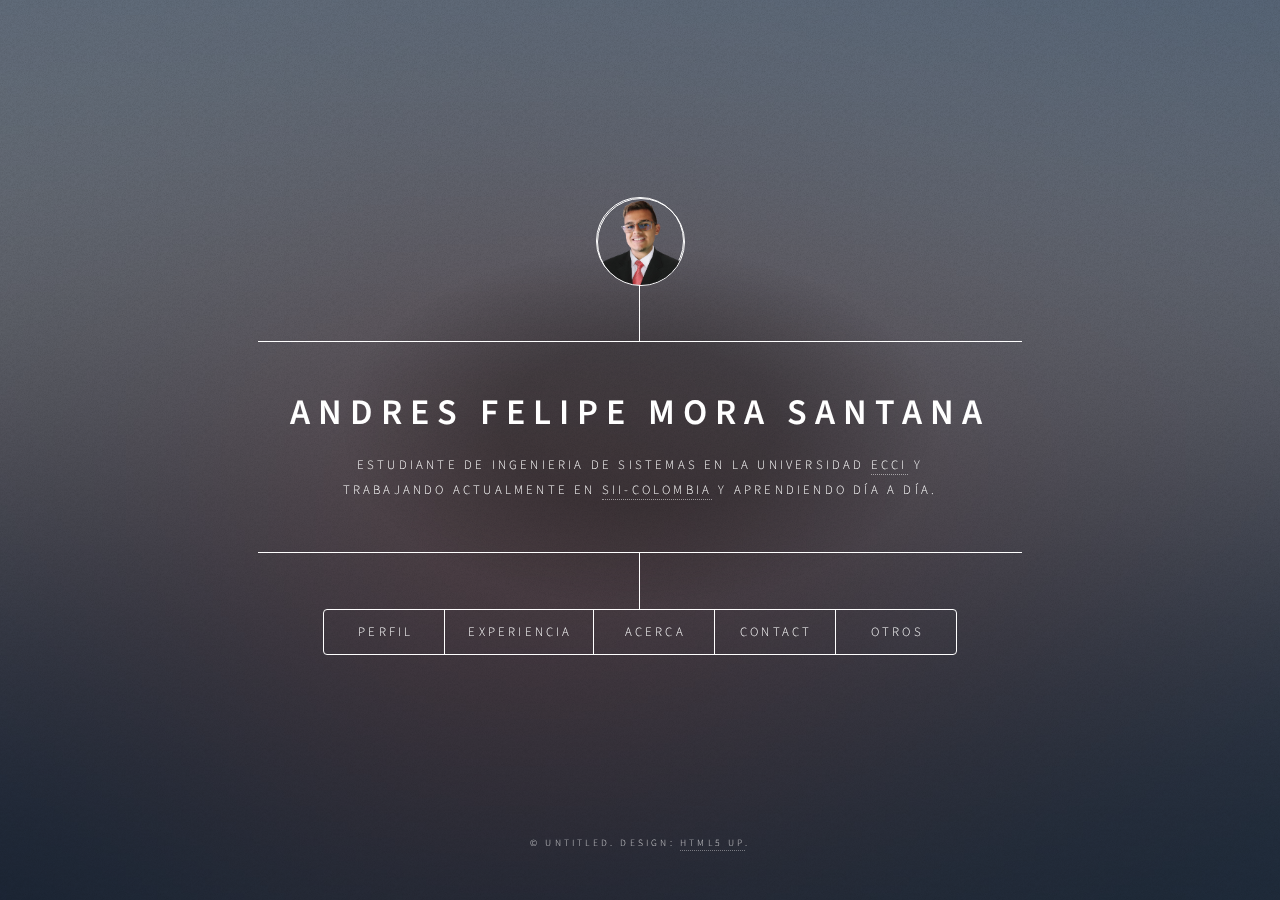
==== commit c73df811: "ajuste links" ====
--- a/index.html
+++ b/index.html
@@ -18,7 +18,7 @@
 				<!-- Header -->	
 					<header id="header">
 						<div class="logo">
-							<span class="icon fa-gem"></span>
+							<span class=""><img src="images/andres.png" class="logo"/></span>
 						</div>
 						<div class="content">
 							<div class="inner">
@@ -88,10 +88,10 @@
 									</ul>
 								</form>
 								<ul class="icons">
-									<li><a href="#" class="icon brands fa-twitter" target="_BLANK"><span class="label">Twitter</span></a></li>
-									<li><a href="#" class="icon brands fa-facebook" target="_BLANK"><span class="label">Facebook</span></a></li>
-									<li><a href="#" class="icon brands fa-instagram" target="_BLANK"><span class="label">Instagram</span></a></li>
-									<li><a href="#" class="icon brands fa-linkedin" target="_BLANK"><span class="label">GitHub</span></a></li>
+									<li><a href="https://api.whatsapp.com/send?phone=573125348233" class="icon brands fa-whatsapp" target="_BLANK"><span class="label">Twitter</span></a></li>
+									<li><a href="https://www.facebook.com/felipe.mora.santana/" class="icon brands fa-facebook" target="_BLANK"><span class="label">Facebook</span></a></li>
+									<li><a href="https://www.instagram.com/felipe_mora.98/" class="icon brands fa-instagram" target="_BLANK"><span class="label">Instagram</span></a></li>
+									<li><a href="https://www.linkedin.com/in/andres-felipe-mora-santana-20872b14b/" class="icon brands fa-linkedin" target="_BLANK"><span class="label">GitHub</span></a></li>
 								</ul>
 							</article>
 
